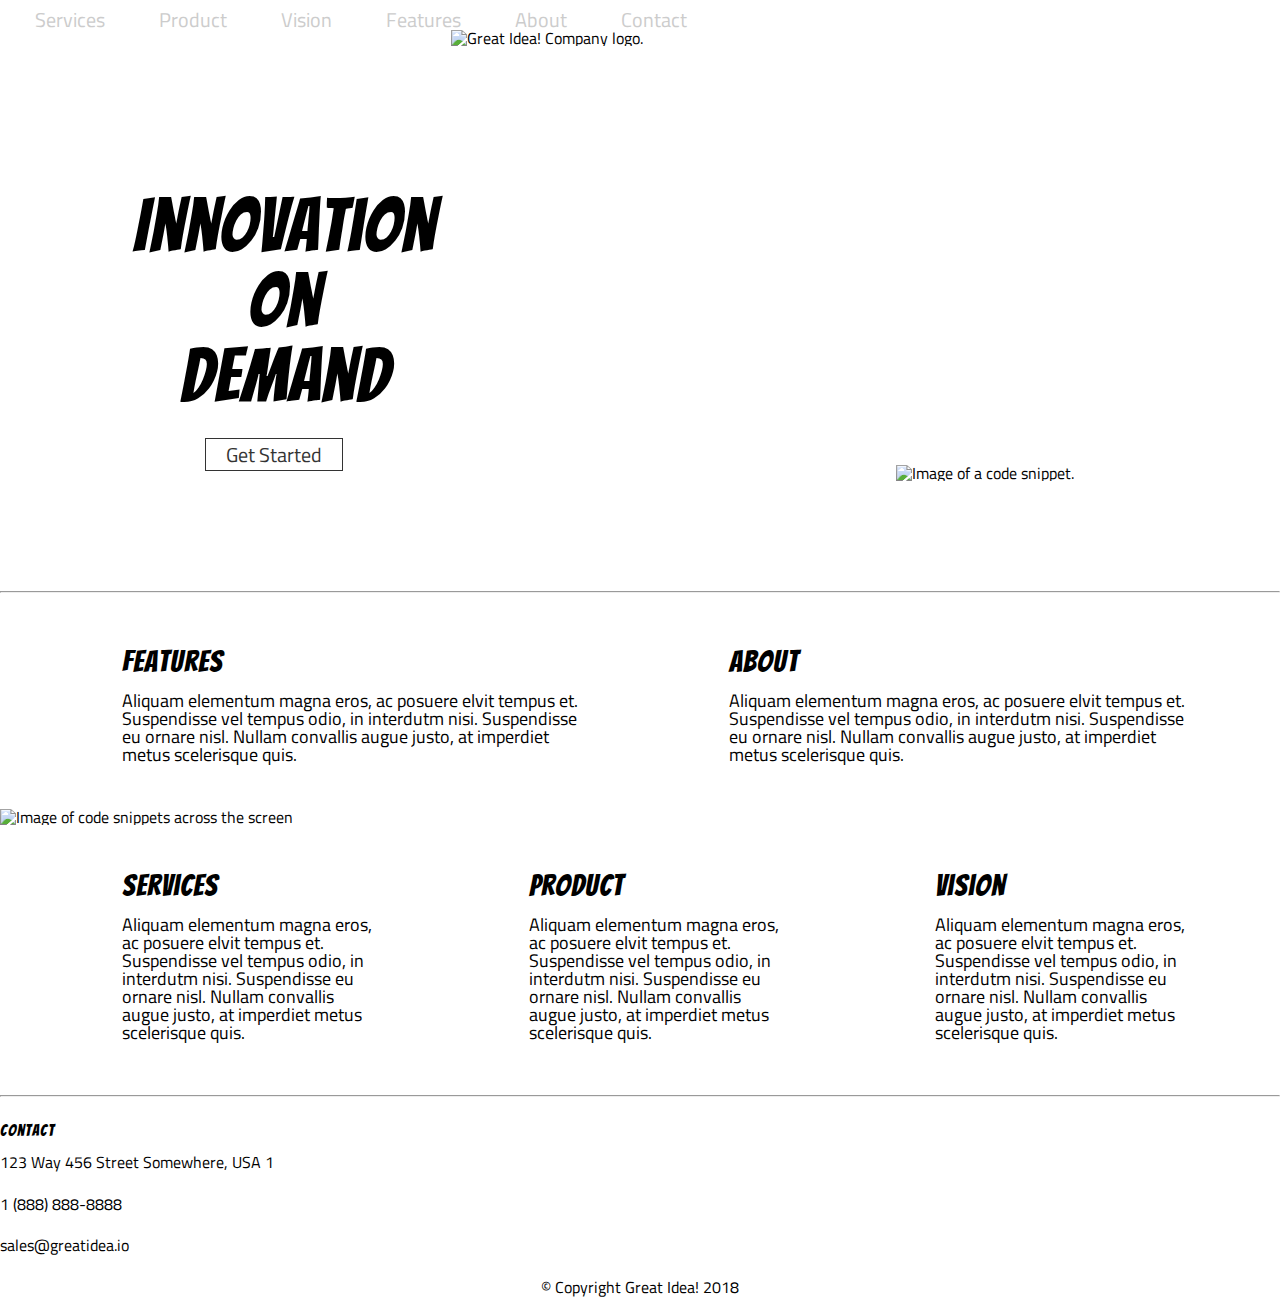
==== great-idea/index.html @ 7f594783 "Restyled page with flexbox" ====
<!DOCTYPE html>
<html lang="en">
  <head>
    <meta charset="utf-8" />
    <title>Great Idea!</title>
    <link
      href="https://fonts.googleapis.com/css?family=Bangers|Titillium+Web"
      rel="stylesheet"
    />
    <link rel="stylesheet" href="css/index.css" />
    <!--[if lt IE 9]>
      <script src="https://cdnjs.cloudflare.com/ajax/libs/html5shiv/3.7.3/html5shiv.js"></script>
    <![endif]-->
  </head>
  <body>
    <header class="main-header">
      <div class="container">
        <nav class="navbar">
          <ul>
            <li><a href="#">Services</a></li>
            <li><a href="#">Product</a></li>
            <li><a href="#">Vision</a></li>
            <li><a href="#">Features</a></li>
            <li><a href="#">About</a></li>
            <li><a href="#">Contact</a></li>
          </ul>
          <img
            class="logo"
            src="img/logo.png"
            alt="Great Idea! Company logo."
          />
        </nav>
        <div class="caption">
          <h1>
            Innovation <br />
            On <br />
            Demand
          </h1>
          <br />
          <a href="#">Get Started</a>
        </div>
        <img
          class="header-img"
          src="img/header-img.png"
          alt="Image of a code snippet."
        />
        <hr />
      </div>
    </header>
    <section class="content-section">
      <div class="container">
        <div class="content-box content-box-top">
          <h1>Features</h1>
          <p>
            Aliquam elementum magna eros, ac posuere elvit tempus et.
            Suspendisse vel tempus odio, in interdutm nisi. Suspendisse eu
            ornare nisl. Nullam convallis augue justo, at imperdiet metus
            scelerisque quis.
          </p>
        </div>
        <div class="content-box content-box-top">
          <h1>About</h1>
          <p>
            Aliquam elementum magna eros, ac posuere elvit tempus et.
            Suspendisse vel tempus odio, in interdutm nisi. Suspendisse eu
            ornare nisl. Nullam convallis augue justo, at imperdiet metus
            scelerisque quis.
          </p>
        </div>
        <img
          class="middle-img"
          src="img/mid-page-accent.jpg"
          alt="Image of code snippets across the screen"
        />
        <div class="content-box content-box-bottom">
          <h1>Services</h1>
          <p>
            Aliquam elementum magna eros, ac posuere elvit tempus et.
            Suspendisse vel tempus odio, in interdutm nisi. Suspendisse eu
            ornare nisl. Nullam convallis augue justo, at imperdiet metus
            scelerisque quis.
          </p>
        </div>
        <div class=" content-box content-box-bottom">
          <h1>Product</h1>
          <p>
            Aliquam elementum magna eros, ac posuere elvit tempus et.
            Suspendisse vel tempus odio, in interdutm nisi. Suspendisse eu
            ornare nisl. Nullam convallis augue justo, at imperdiet metus
            scelerisque quis.
          </p>
        </div>
        <div class=" content-box content-box-bottom">
          <h1>Vision</h1>
          <p>
            Aliquam elementum magna eros, ac posuere elvit tempus et.
            Suspendisse vel tempus odio, in interdutm nisi. Suspendisse eu
            ornare nisl. Nullam convallis augue justo, at imperdiet metus
            scelerisque quis.
          </p>
        </div>
        <hr />
      </div>
    </section>
    <footer>
      <div class="container">
        <h1>Contact</h1>
        <p class="mb">123 Way 456 Street Somewhere, USA 1</p>
        <p>1 (888) 888-8888</p>
        <p>sales@greatidea.io</p>
        <p class="copyright">&copy; Copyright Great Idea! 2018</p>
      </div>
    </footer>
  </body>
</html>
---- great-idea/css/index.css ----
/* http://meyerweb.com/eric/tools/css/reset/ 
   v2.0 | 20110126
   License: none (public domain)
*/
html,
body,
div,
span,
applet,
object,
iframe,
h1,
h2,
h3,
h4,
h5,
h6,
p,
blockquote,
pre,
a,
abbr,
acronym,
address,
big,
cite,
code,
del,
dfn,
em,
img,
ins,
kbd,
q,
s,
samp,
small,
strike,
strong,
sub,
sup,
tt,
var,
b,
u,
i,
center,
dl,
dt,
dd,
ol,
ul,
li,
fieldset,
form,
label,
legend,
table,
caption,
tbody,
tfoot,
thead,
tr,
th,
td,
article,
aside,
canvas,
details,
embed,
figure,
figcaption,
footer,
header,
hgroup,
menu,
nav,
output,
ruby,
section,
summary,
time,
mark,
audio,
video {
  margin: 0;
  padding: 0;
  border: 0;
  font-size: 100%;
  font: inherit;
  vertical-align: baseline;
}
/* HTML5 display-role reset for older browsers */
article,
aside,
details,
figcaption,
figure,
footer,
header,
hgroup,
menu,
nav,
section {
  display: block;
}
body {
  line-height: 1;
}
ol,
ul {
  list-style: none;
}
blockquote,
q {
  quotes: none;
}
blockquote:before,
blockquote:after,
q:before,
q:after {
  content: "";
  content: none;
}
table {
  border-collapse: collapse;
  border-spacing: 0;
}
/* Set every element's box-sizing to border-box */
* {
  box-sizing: border-box;
}
html,
body {
  height: 100%;
  font-family: "Titillium Web", sans-serif;
}
h1,
h2,
h3,
h4,
h5 {
  font-family: "Bangers", cursive;
  letter-spacing: 1px;
  margin-bottom: 15px;
}
/* Your code starts here! */
.container {
  max-width: 1400px;
  margin: 0 auto;
}
/* Navigation */
.main-header .navbar {
  padding: 10px;
}
.main-header .navbar ul {
  display: inline-block;
}
.main-header .navbar ul li {
  display: inline;
  padding: 0 20px;
}
.main-header .navbar ul li a {
  color: #ccc;
  text-decoration: none;
  padding: 5px;
  font-size: 20px;
}
.logo {
  margin-left: 35%;
}
/* Hero section */
.main-header .caption {
  display: inline;
  text-align: center;
}
.main-header .caption h1 {
  font-size: 75px;
  display: inline-block;
  padding: 5px;
  margin: 10% 0 2% 10%;
}
.main-header .caption a {
  padding: 0 20px 0 20px;
  border: #333 1px solid;
  color: #333;
  text-decoration: none;
  margin: 0 0 0 16%;
  font-size: 20px;
}
.main-header .header-img {
  margin: -25% 0 8% 70%;
}
/* Content section */
.content-section .content-box-top {
  display: inline-block;
  max-width: 500px;
  margin: 2% 0 2% 8%;
  padding: 20px;
}
.content-section .content-box h1 {
  font-size: 30px;
}
.content-section .content-box p {
  font-size: 18px;
}
.content-section .middle-img {
  display: block;
  margin: 0 auto;
  width: 100%;
}
.content-section .content-box-bottom {
  display: inline-block;
  max-width: 300px;
  margin: 2% 0 2% 8%;
  padding: 20px;
}
/* Footer */
footer h1 {
  margin-top: 2%;
}
/* Margin-bottom */
footer p {
  margin-bottom: 2%;
}
footer .copyright {
  text-align: center;
}
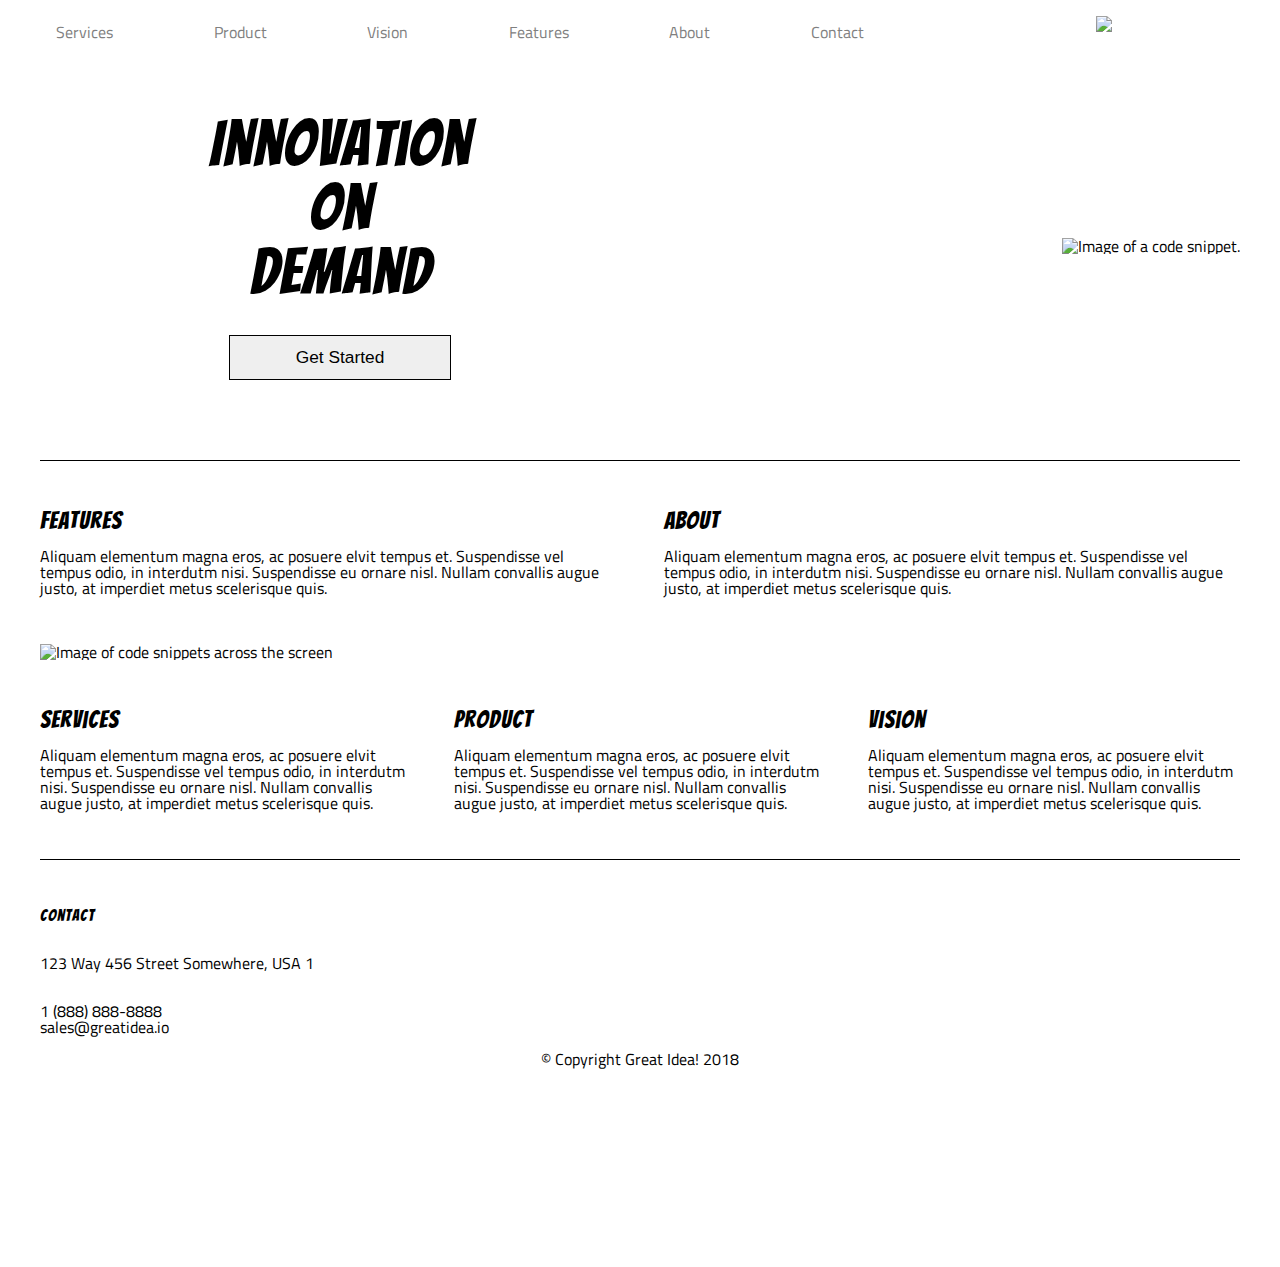
==== commit 3f1a2b12: "James-Brennan" ====
--- a/great-idea/index.html
+++ b/great-idea/index.html
@@ -5,111 +5,195 @@
     <title>Great Idea!</title>
     <link
       href="https://fonts.googleapis.com/css?family=Bangers|Titillium+Web"
-      rel="stylesheet"
-    />
+      rel="stylesheet"/>
+
+    <link href="https://stackpath.bootstrapcdn.com/font-awesome/4.7.0/css/font-awesome.min.css" rel"stylesheet">
+   
     <link rel="stylesheet" href="css/index.css" />
     <!--[if lt IE 9]>
       <script src="https://cdnjs.cloudflare.com/ajax/libs/html5shiv/3.7.3/html5shiv.js"></script>
     <![endif]-->
   </head>
-  <body>
-    <header class="main-header">
-      <div class="container">
-        <nav class="navbar">
-          <ul>
-            <li><a href="#">Services</a></li>
-            <li><a href="#">Product</a></li>
-            <li><a href="#">Vision</a></li>
-            <li><a href="#">Features</a></li>
-            <li><a href="#">About</a></li>
-            <li><a href="#">Contact</a></li>
-          </ul>
+
+  <header class="flex-header">
+
+    <div class="navbar">
+
+      <div class="left">
+        
+          <a href="#" class="link">Services</a>
+          <a href="#" class="link">Product</a>
+          <a href="#" class="link">Vision</a>
+          <a href="#" class="link">Features</a>
+          <a href="#" class="link">About</a>
+          <a href="#" class="link">Contact</a>
+      
+      </div>
+
+      <div class="right">
+
           <img
-            class="logo"
-            src="img/logo.png"
-            alt="Great Idea! Company logo."
-          />
-        </nav>
-        <div class="caption">
+          class="brand"
+          src="img/logo.png"
+          alt="Great Idea! Company logo."/>
+    
+      </div>
+
+    </div>
+
+  </header> 
+
+
+
+<body>
+
+
+  <section class="bodycontent">
+
+    <div class="main-CTA">
+
+      <div class="left">
+
           <h1>
             Innovation <br />
             On <br />
             Demand
           </h1>
           <br />
-          <a href="#">Get Started</a>
-        </div>
+          <button><a href="#">Get Started</a></button>
+
+
+      </div>
+
+
+
+
+
+      <div class="right">
+
         <img
-          class="header-img"
-          src="img/header-img.png"
-          alt="Image of a code snippet."
-        />
-        <hr />
+        class="header-img"
+        src="img/header-img.png"
+        alt="Image of a code snippet."/>
+
+
       </div>
-    </header>
-    <section class="content-section">
-      <div class="container">
-        <div class="content-box content-box-top">
-          <h1>Features</h1>
+
+  </section>
+
+
+
+  <section class="bodycontent">
+
+    <div class="main-features">
+
+      <div class="left">
+        
+        <h2>Features</h2>
+        <p>
+          Aliquam elementum magna eros, ac posuere elvit tempus et.
+          Suspendisse vel tempus odio, in interdutm nisi. Suspendisse eu
+          ornare nisl. Nullam convallis augue justo, at imperdiet metus
+          scelerisque quis.
+        </p>
+
+      </div>
+
+
+      <div class="right">
+
+        <h2>About</h2>
           <p>
             Aliquam elementum magna eros, ac posuere elvit tempus et.
             Suspendisse vel tempus odio, in interdutm nisi. Suspendisse eu
             ornare nisl. Nullam convallis augue justo, at imperdiet metus
             scelerisque quis.
           </p>
-        </div>
-        <div class="content-box content-box-top">
-          <h1>About</h1>
+
+      </div>
+
+
+    </div>
+
+
+  </section>
+
+  <section class="bodycontent">
+
+    <div class="code-feature">
+      <img
+      class="middle-img"
+      src="img/mid-page-accent.jpg"
+      alt="Image of code snippets across the screen"
+    />
+    </div>
+
+  </section>
+
+
+<!---services-->
+
+  <section class="bodycontent">
+
+    <div class="main-services">
+
+      <div class="left">
+        
+        <h3>Services</h3>
+        <p>
+          Aliquam elementum magna eros, ac posuere elvit tempus et.
+          Suspendisse vel tempus odio, in interdutm nisi. Suspendisse eu
+          ornare nisl. Nullam convallis augue justo, at imperdiet metus
+          scelerisque quis.
+        </p>
+
+      </div>
+
+      <div class="mid">
+
+        <h3>Product</h3>
           <p>
             Aliquam elementum magna eros, ac posuere elvit tempus et.
             Suspendisse vel tempus odio, in interdutm nisi. Suspendisse eu
             ornare nisl. Nullam convallis augue justo, at imperdiet metus
             scelerisque quis.
           </p>
-        </div>
-        <img
-          class="middle-img"
-          src="img/mid-page-accent.jpg"
-          alt="Image of code snippets across the screen"
-        />
-        <div class="content-box content-box-bottom">
-          <h1>Services</h1>
+
+      </div>
+
+
+      <div class="right">
+
+        <h3>Vision</h3>
           <p>
             Aliquam elementum magna eros, ac posuere elvit tempus et.
             Suspendisse vel tempus odio, in interdutm nisi. Suspendisse eu
             ornare nisl. Nullam convallis augue justo, at imperdiet metus
             scelerisque quis.
           </p>
-        </div>
-        <div class=" content-box content-box-bottom">
-          <h1>Product</h1>
-          <p>
-            Aliquam elementum magna eros, ac posuere elvit tempus et.
-            Suspendisse vel tempus odio, in interdutm nisi. Suspendisse eu
-            ornare nisl. Nullam convallis augue justo, at imperdiet metus
-            scelerisque quis.
-          </p>
-        </div>
-        <div class=" content-box content-box-bottom">
-          <h1>Vision</h1>
-          <p>
-            Aliquam elementum magna eros, ac posuere elvit tempus et.
-            Suspendisse vel tempus odio, in interdutm nisi. Suspendisse eu
-            ornare nisl. Nullam convallis augue justo, at imperdiet metus
-            scelerisque quis.
-          </p>
-        </div>
-        <hr />
+
       </div>
-    </section>
+
+
+    </div>
+
+
+  </section>
+   
+  <section class="bodycontent">
     <footer>
       <div class="container">
         <h1>Contact</h1>
+        <br/>
         <p class="mb">123 Way 456 Street Somewhere, USA 1</p>
+        <br/>
+        <br/>
         <p>1 (888) 888-8888</p>
         <p>sales@greatidea.io</p>
-        <p class="copyright">&copy; Copyright Great Idea! 2018</p>
+        <br/>
+        <p class="copyright"><center>&copy; Copyright Great Idea! 2018</center></p>
       </div>
     </footer>
+  </section>
   </body>
 </html>--- a/great-idea/css/index.css
+++ b/great-idea/css/index.css
@@ -145,84 +145,295 @@
   margin-bottom: 15px;
 }
 /* Your code starts here! */
-.container {
-  max-width: 1400px;
-  margin: 0 auto;
-}
-/* Navigation */
-.main-header .navbar {
-  padding: 10px;
-}
-.main-header .navbar ul {
-  display: inline-block;
-}
-.main-header .navbar ul li {
-  display: inline;
-  padding: 0 20px;
-}
-.main-header .navbar ul li a {
-  color: #ccc;
-  text-decoration: none;
-  padding: 5px;
-  font-size: 20px;
-}
-.logo {
-  margin-left: 35%;
-}
-/* Hero section */
-.main-header .caption {
-  display: inline;
-  text-align: center;
-}
-.main-header .caption h1 {
-  font-size: 75px;
-  display: inline-block;
-  padding: 5px;
-  margin: 10% 0 2% 10%;
-}
-.main-header .caption a {
-  padding: 0 20px 0 20px;
-  border: #333 1px solid;
-  color: #333;
-  text-decoration: none;
-  margin: 0 0 0 16%;
-  font-size: 20px;
-}
-.main-header .header-img {
-  margin: -25% 0 8% 70%;
-}
-/* Content section */
-.content-section .content-box-top {
-  display: inline-block;
-  max-width: 500px;
-  margin: 2% 0 2% 8%;
-  padding: 20px;
-}
-.content-section .content-box h1 {
-  font-size: 30px;
-}
-.content-section .content-box p {
-  font-size: 18px;
-}
-.content-section .middle-img {
-  display: block;
-  margin: 0 auto;
-  width: 100%;
-}
-.content-section .content-box-bottom {
-  display: inline-block;
-  max-width: 300px;
-  margin: 2% 0 2% 8%;
-  padding: 20px;
-}
-/* Footer */
-footer h1 {
-  margin-top: 2%;
-}
-/* Margin-bottom */
-footer p {
-  margin-bottom: 2%;
-}
-footer .copyright {
-  text-align: center;
+
+
+/* new code starts here */
+
+* {
+	border: 1px red solid;
+}
+
+.flex-header {
+	max-width: 1200px;
+	margin: 0 auto;
+}
+
+.flex-header .navbar {
+	display: flex;
+	align-items: center;
+}
+
+.flex-header .navbar .left {
+	display: flex;
+	justify-content: space-between;
+	width: 70%;
+}
+
+.flex-header .navbar .right {
+	display: flex;
+	flex: 1;
+	justify-content: flex-end;
+	width: 30%;
+}
+
+
+.navbar .link {
+	display: block;
+	text-align: left;
+	padding: 1em;
+	text-decoration: none;
+	color: grey;
+}
+
+.navbar .link:hover,
+.navbar .link:active {
+	color: white;
+	background: red;
+}
+
+.navbar .brand {
+	width: 10em;
+	text-align: center;
+	padding: 1em;
+	color: white;
+}
+
+.navbar .toggle {
+	padding: 1em;
+	color: black;
+}
+
+
+
+
+
+/*main-CTA stuff*/
+
+.main-CTA {
+	display: flex;
+	align-items: center;
+	padding: 3em 0 5em 0;
+	margin-bottom: 3em;
+	border-bottom: 1px solid black;
+}
+
+.main-CTA .left {
+	
+	text-align: center;
+	align-items: center;
+	width: 50%;
+
+}
+
+.main-CTA .left h1 {
+	font-size: 4em;
+}
+
+.main-CTA .right {
+
+	text-align: right;
+	justify-content: flex-start;
+	align-items: flex-end;
+	width: 50%;
+}
+
+
+
+.main-CTA button {
+	border: 1px solid black;
+}
+
+button a {
+	display: block;
+	padding: 10px 60px;
+}
+
+.main-CTA button:hover {
+	border: 1px solid red;
+	background-color: black;
+	color: white;
+}
+
+.main-CTA button a {
+	text-decoration: none;
+	font-size: 1.3em;
+	color: black;
+	width: 100%;
+	height: 100%;
+}
+
+.main-CTA button a:hover {
+	text-decoration: none;
+	font-size: 1.3em;
+	color: white;
+}
+
+
+
+
+
+/*features section*/
+
+
+
+
+.main-features {
+	display: flex;
+	justify-content: space-between;
+	margin-bottom: 3em;
+}
+
+.main-features h2 {
+	font-size: 1.5em;
+}
+
+
+.main-features div.left {
+	
+	text-align: left;
+	width: 48%;
+}
+
+.main-features div.right {
+	
+	text-align: left;
+	width: 48%;
+	
+}
+
+.main-features .right {
+	
+	text-align: left;
+	align-items: center;
+	width: 30%;
+	
+}
+
+
+/*code feature image starts here */
+
+.code-feature img {
+	width: 100%;
+}
+
+/*services section starts here*/
+
+
+.main-services {
+	display: flex;
+	justify-content: space-between;
+	margin-top: 3em;
+	margin-bottom: 3em;
+	padding-bottom: 3em;
+	border-bottom: 1px solid black;
+}
+
+.main-services h3 {
+	font-size: 1.5em;
+}
+
+
+.main-services div.left {
+	
+	text-align: left;
+	width: 31%;
+}
+
+.main-services div.mid {
+	
+	text-align: left;
+	width: 31%;
+	
+}
+
+.main-services div.right {
+	
+	text-align: left;
+	align-items: center;
+	width: 31%;
+	
+}
+
+
+
+
+/* body styles */
+
+
+
+.body, .bodycontent {
+	max-width: 1200px;
+	padding: 0%;
+	margin: 0 auto;
+}
+
+@media only screen and (max-width: 1200px) {
+	body {
+	  padding: 0% 3%;
+	}
+  }
+  
+
+  footer {
+	  padding-bottom: 200px;
+  }
+
+
+
+  /*sevices page */
+
+.deskfeature {
+	overflow: hidden;
+	height: 200px;
+}
+	.feature {
+		margin: 3em 0;
+		padding-bottom: 2em;
+		margin-bottom: 0em;
+		border-bottom: 1px solid black;
+	}
+
+.feature h1 {
+	font-size: 1.5em;
+	
+}
+
+.feature-block-parent{
+
+	display: flex;
+	flex-wrap: wrap;
+	justify-content: space-between;
+	padding: 5% 0;
+	border-bottom: 2px solid black;
+	padding-bottom: 0 !important;
+	margin-bottom: 2em;
+}
+
+.feature-block {
+	width: 48%;
+	display: inline-block;
+	background: lightgrey;
+	border: 1px solid black;
+	padding: 15px;
+	margin-bottom: 4%
+}
+
+.feature-block h2 {
+	text-decoration: capitalize;
+}
+
+.feature-block button {
+	margin-top: 20px;
+	border-radius: 5px;
+	text-decoration: none;
+}
+
+.feature-block button:hover {
+	background-color: block;
+	color: white;
+}
+
+.feature-block button a {
+	text-decoration: none;
+	color: black;
 }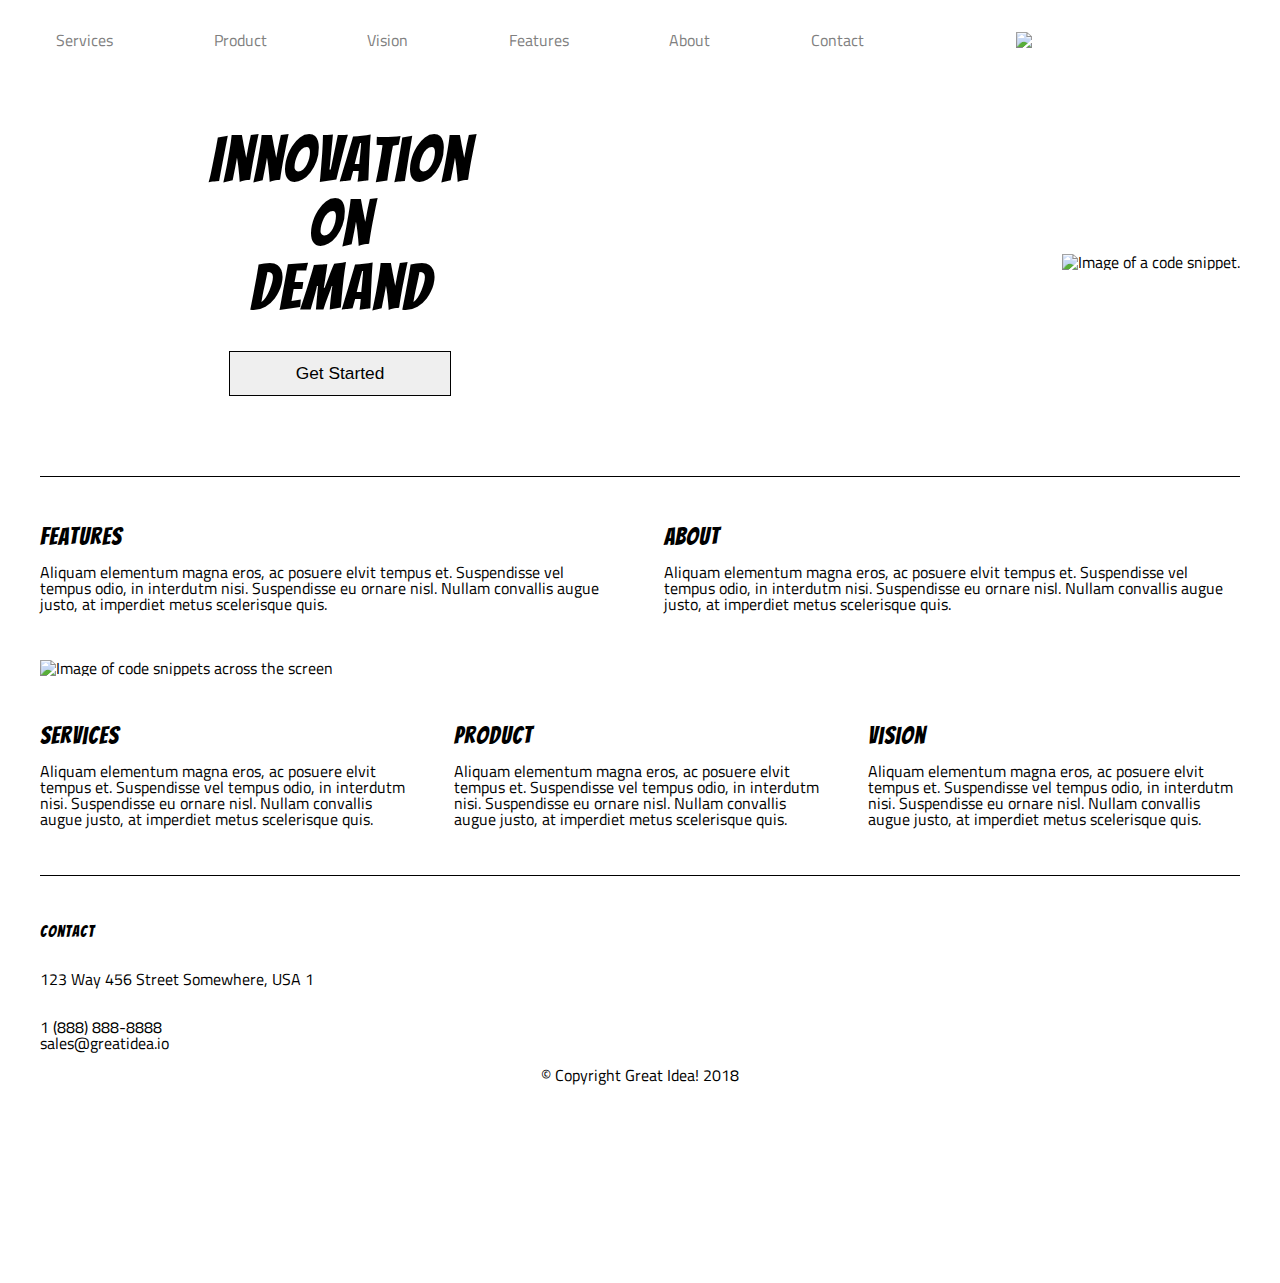
==== commit 7fce642a: "Fixed up a few bugs with buttons and fixed the a tag in the header" ====
--- a/great-idea/index.html
+++ b/great-idea/index.html
@@ -21,7 +21,7 @@
 
       <div class="left">
         
-          <a href="#" class="link">Services</a>
+          <a href="services.html" class="link">Services</a>
           <a href="#" class="link">Product</a>
           <a href="#" class="link">Vision</a>
           <a href="#" class="link">Features</a>
@@ -31,11 +31,10 @@
       </div>
 
       <div class="right">
-
-          <img
-          class="brand"
-          src="img/logo.png"
-          alt="Great Idea! Company logo."/>
+          <a href="index.html" class="link" id="hello"><img
+            class="brand"
+            src="img/logo.png"
+            alt="Great Idea! Company logo."/></a>
     
       </div>
 
--- a/great-idea/css/index.css
+++ b/great-idea/css/index.css
@@ -149,10 +149,6 @@
 
 /* new code starts here */
 
-* {
-	border: 1px red solid;
-}
-
 .flex-header {
 	max-width: 1200px;
 	margin: 0 auto;
@@ -187,8 +183,10 @@
 
 .navbar .link:hover,
 .navbar .link:active {
-	color: white;
-	background: red;
+	box-sizing: border-box;
+	color: black;
+	margin-bottom: -3px !important;
+	border-bottom: 3px solid black;
 }
 
 .navbar .brand {
@@ -204,7 +202,9 @@
 }
 
 
-
+.feature-block p {
+	display: block;
+}
 
 
 /*main-CTA stuff*/
@@ -436,4 +436,17 @@
 .feature-block button a {
 	text-decoration: none;
 	color: black;
+}
+
+#hello {
+
+}
+
+div.deskfeature {
+	max-width: 80vw;
+	margin: auto;
+}
+
+button {
+	max-width: 100% !important;
 }